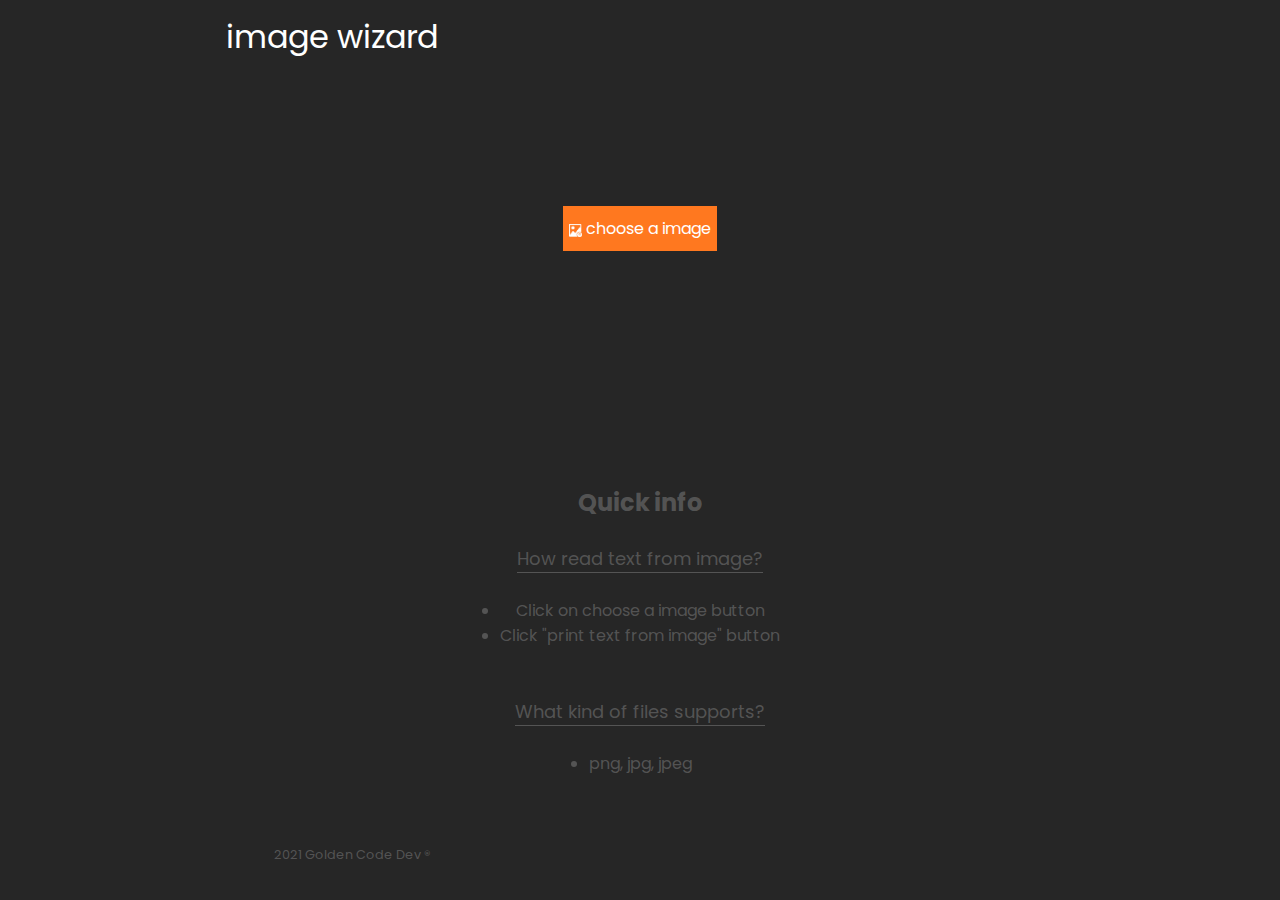
==== templates/index.html @ c07341b1 "init commit" ====
<!doctype html>
<html>
    <head>
        <title>image wizard &#8226 home</title> 
        <meta charset=utf-8>
        <link rel="stylesheet" href="../static/css/main.css">
        <link href="https://fonts.googleapis.com/css2?family=Poppins&display=swap" rel="stylesheet">
        <script type="text/javascript" src="../static/scripts/main.js"></script>
    </head>
    <body>

        <div class="app-wrap">

            <div class="header">
                <div style="font-size: 2.0em;">
                    image wizard
                </div>

                <div>

                </div>

                <div>

                </div>
            </div>

            <div class="readForm">

                <!--<div class="droparea">Drop your file here</div>-->
                <form action="/read-image/" onsubmit="return onSubmit();" method="post" name="read-image" enctype="multipart/form-data">
                    <div class="image-form">

                        <!-- INPUT FILE IMAGE -->
                        <div class="chooseImage">
                            <input value="Choose your file" onchange="updateValue()" type="file" name="file" id="file-upload" accept="image/*">                        
                            <label for="file-upload"><img src="../static/img/add image.png">&nbspchoose a image</label>                        
                        </div>

                        <!-- IMAGE NAME -->
                        <div class="imageName">
                            <label class="img_name" id="img_name" style="opacity: 0;">empty</label>                                            
                        </div>                     
                        
                        <!-- BUTTONS -->
                        <input id="print_text" type="submit" style="opacity: 0;" value="print text from image"/>
                        <button id="show_data" style="opacity: 0;">show data of image</button>
                    </div>
                </form>
                
            </div>

            <div class="info">
                <h2>Quick info</h2><br>

                <div>How read text from image?</div><br>
                <p>
                    <ul>
                        <li><span>Click on choose a image button</span></li>
                        <li><span>Click "print text from image" button</span></li>
                    </ul>
                </p><br><br>

                <div>What kind of files supports?</div><br>
                <p>
                    <ul>
                        <li><span>png, jpg, jpeg</span></li>                    
                    </ul>
                </p>
            </div>  

            <div class="footer">

                <div class="credits">
                    2021 Golden Code Dev ®
                </div>

                <div class="socials">

                </div>
            </div>
        </div>

    </body>
</html>
---- static/css/main.css ----
:root {
  --main-bg-color: #262626;
  --main-blocks-bg-color:rgba(0, 0, 0, 0.5);
  --main-font-color:rgba(96, 96, 96, 0.8);
  --main-font-color-shadow:rgba(255,255,255, 0.8);
  --main-accents-colors:#ff781f;
  --main-shadows-colors:rgba(255, 120, 31, 0.8);
  --main-font:'Poppins', sans-serif;;
  --main--font-gray-color:rgba(96, 96, 96, 0.8);
  --main--font-gray-color-stronger:rgba(96, 96, 96, );
}

* {
  margin: 0;
  padding: 0;

  -moz-box-sizing: border-box; 
  -webkit-box-sizing: border-box; 
   box-sizing: border-box; 
}

body {
  font-family: var(--main-font);

  display: flex;
  align-items: center;
  justify-content: center;
}

.app-wrap {
  width: 100%;
  height: 100vh;
  display: flex;
  align-items: center;
  flex-direction: column;
  flex-wrap: wrap;

  background-color: var(--main-bg-color);
  color: var(--main-font-color);
}

/*------- HEADER -------*/
.app-wrap .header {
  height: 10vh;
  width: 90%;
  text-align: center;
  justify-content: center;

  border-radius: 16px;
  
  display: flex;
  flex-direction: row;
  color:white;
}
.app-wrap .header > div {
  width:25%;
  height:60%;

  align-items:center;
  justify-content:center;
  border-radius:25px;
  margin:10px;

  display: flex;
  flex-direction: row;
  justify-content: center;
  align-items: center;
  text-align: center;
}
.app-wrap .header > div > div {
  width: 50%;
  margin-right: 10px;
}
.app-wrap .header .main {
  width:50%;
  height:60%;

  align-items:center;
  justify-content:center;
  border-radius:25px;
}
.app-wrap .header .left {
  display: flex;
  flex-direction: row;
              
  align-items: center;
  justify-content: center;
  text-align: center;
}

/*------- READFORM -------*/
.app-wrap .readForm
{
  width: 40%;
  height: 40vh;

  display: flex;
  flex-direction: column;

  justify-content: center;
  align-items: center;
  text-align: center;
}

.app-wrap .readForm .image-form {
  display: flex;
  flex-direction: column;

  justify-content: center;
  align-items: center;
  text-align: center;
}

.app-wrap .readForm .image-form .name_desc {
  font-size: 0.8em;
  color:var(--main-accents-colors);
}

.app-wrap .readForm .image-form input[type=submit] {
  padding: 5px;
  background-color: rgba(0, 0, 0, 0.0);
  border:none;

  margin-top: 2%;
  border-radius: 5px;
  width: 30%;
  color:var(--main--font-gray-color-stronger);

  font-weight: bold;

  transition: 0.5s;
}

.app-wrap .readForm .image-form input[type=submit]:hover {
  color:var(--main-accents-colors);
  background-color: var(--main-blocks-bg-color);

  transition: 0.5s;
}

.app-wrap .readForm .image-form button {
  width: 30%;
  padding: 5px;
  background-color: rgba(0, 0, 0, 0.0);
  border:none;

  margin-bottom: 1%;
  border-radius: 5px;
  color:var(--main--font-gray-color-stronger);
  
  font-weight: bold;
  
  transition: 0.5s;
}

.app-wrap .readForm .image-form button:hover {
  color:var(--main-accents-colors);
  background-color: var(--main-blocks-bg-color);

  transition: 0.5s;
}

.app-wrap .readForm .image-form input[type=file] {    
  display: none;
}

/* CHOOSE IMAGE */
.app-wrap .readForm .image-form .chooseImage {
  display: flex;
  flex-direction: row;

  justify-content: center;
  align-items: center;

  width: 30%;
  height: 5vh;
  background-color: var(--main-accents-colors);

  color:white;
  transition: 0.5s;
}

.app-wrap .readForm .image-form .chooseImage:hover {

  background-color: var(--main-shadows-colors);
  transition: 0.5s;
}

.app-wrap .readForm .image-form .chooseImage label {
  width: 100%;
  color:white;
}

.app-wrap .readForm .image-form .chooseImage label img {
  width: 9%;
  margin-bottom: -2%;
  color:white;
}


/* IMAGE NAME */
.app-wrap .readForm .image-form .imageName {
  display: flex;
  flex-direction: column;
  justify-content: center;
  align-items: center;

  width: 50%;
}
.app-wrap .readForm .image-form .imageName .img_name {
  color:var(--main--font-gray-color);
  font-size: 0.8em;
  transition: 0.5s;
}

/*------- INFORMATION -------*/
.app-wrap .info {
  width: 30%;
  height: 40vh;

  border-radius: 15px;

  display: flex;
  flex-direction: column;
  justify-content: center;
  align-items: center;
  text-align: center;
  padding: 10px;
}
.app-wrap .info h2 {
  color:var(--main-font-color);
}
.app-wrap .info div {
  font-size: large;
  border-bottom: 0.1vh solid var(--main-font-color);
}
.app-wrap .info li {
  color:var(--main-font-color);
}
.app-wrap .info li span {
  color:var(--main-font-color);
}

/*------- FOOTER -------*/
.app-wrap .footer {
  width: 90%;
  height: 10vh;

  display: flex;
  flex-direction: row;
  justify-content: flex-start;
  align-items: center;
  align-content: center;
}

.app-wrap .footer .credits {
  width: 50%;
  height: 100%;

  display: flex;
  flex-direction: column;
  justify-content: center;
  text-align: center;
  align-items: center;

  font-size: 0.8em;
  color:var(--main--font-gray-color);
}
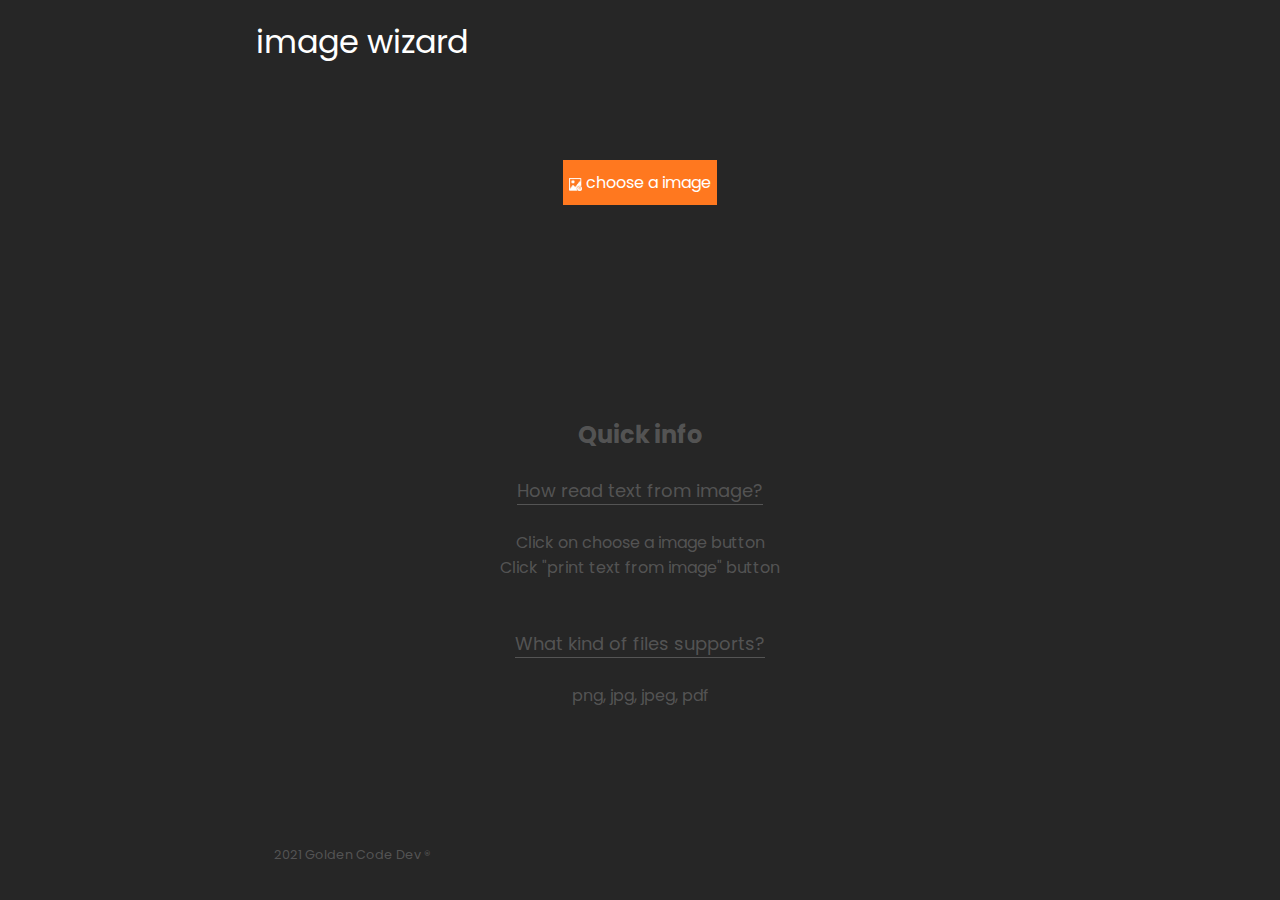
==== commit ffd9c4cd: "support for big text" ====
--- a/templates/index.html
+++ b/templates/index.html
@@ -11,29 +11,22 @@
 
         <div class="app-wrap">
 
-            <div class="header">
-                <div style="font-size: 2.0em;">
-                    image wizard
-                </div>
-
-                <div>
-
-                </div>
-
-                <div>
-
-                </div>
+            <div class="header" style="font-size: 2.0em;">
+                image wizard
             </div>
 
             <div class="readForm">
 
+                <!-- INPUT FILE IMAGE -->
+                <div class="extensionWarning" id="extension_warning">
+                    extension .. is not supported
+                </div>
+                
                 <!--<div class="droparea">Drop your file here</div>-->
                 <form action="/read-image/" onsubmit="return onSubmit();" method="post" name="read-image" enctype="multipart/form-data">
                     <div class="image-form">
-
-                        <!-- INPUT FILE IMAGE -->
                         <div class="chooseImage">
-                            <input value="Choose your file" onchange="updateValue()" type="file" name="file" id="file-upload" accept="image/*">                        
+                            <input value="Choose your file" onchange="updateValue()" type="file" name="file" id="file-upload">                        
                             <label for="file-upload"><img src="../static/img/add image.png">&nbspchoose a image</label>                        
                         </div>
 
@@ -64,7 +57,7 @@
                 <div>What kind of files supports?</div><br>
                 <p>
                     <ul>
-                        <li><span>png, jpg, jpeg</span></li>                    
+                        <li><span>png, jpg, jpeg, pdf</span></li>
                     </ul>
                 </p>
             </div>  
--- a/static/css/main.css
+++ b/static/css/main.css
@@ -13,94 +13,64 @@
 * {
   margin: 0;
   padding: 0;
-
   -moz-box-sizing: border-box; 
   -webkit-box-sizing: border-box; 
-   box-sizing: border-box; 
+  box-sizing: border-box;
+  overflow-x: hidden;
 }
 
 body {
   font-family: var(--main-font);
-
-  display: flex;
-  align-items: center;
-  justify-content: center;
-}
-
+  background-color: var(--main-bg-color);
+  
+  display: flex;
+  flex-direction: column;
+}
+
+/*------- APP-WRAP -------*/
 .app-wrap {
-  width: 100%;
-  height: 100vh;
-  display: flex;
-  align-items: center;
-  flex-direction: column;
-  flex-wrap: wrap;
-
-  background-color: var(--main-bg-color);
+  min-width: 100%;
+  height: 100%;
+
+  display: flex;
+  align-items: center;
+  flex-direction: column;
+  flex-wrap: wrap-reverse;
+
   color: var(--main-font-color);
 }
-
+  
 /*------- HEADER -------*/
 .app-wrap .header {
-  height: 10vh;
-  width: 90%;
-  text-align: center;
-  justify-content: center;
+  float:left;
+  width: 100%;
+  height: 15vh;
+
+  text-align: center;
+  justify-content: flex-start;
 
   border-radius: 16px;
   
   display: flex;
-  flex-direction: row;
-  color:white;
-}
-.app-wrap .header > div {
-  width:25%;
-  height:60%;
-
-  align-items:center;
-  justify-content:center;
-  border-radius:25px;
-  margin:10px;
-
-  display: flex;
-  flex-direction: row;
-  justify-content: center;
-  align-items: center;
-  text-align: center;
-}
-.app-wrap .header > div > div {
-  width: 50%;
-  margin-right: 10px;
-}
-.app-wrap .header .main {
-  width:50%;
-  height:60%;
-
-  align-items:center;
-  justify-content:center;
-  border-radius:25px;
-}
-.app-wrap .header .left {
-  display: flex;
-  flex-direction: row;
-              
-  align-items: center;
-  justify-content: center;
-  text-align: center;
+  color:white;
+
+  padding-left: 20vw;
+  padding-top: 2vh;
 }
 
 /*------- READFORM -------*/
 .app-wrap .readForm
 {
   width: 40%;
-  height: 40vh;
-
-  display: flex;
-  flex-direction: column;
-
-  justify-content: center;
-  align-items: center;
-  text-align: center;
-}
+  min-height: 20vh;
+  height: auto;
+
+  display: flex;
+  flex-direction: column;
+
+  text-align: center;
+}
+
 
 .app-wrap .readForm .image-form {
   display: flex;
@@ -109,6 +79,8 @@
   justify-content: center;
   align-items: center;
   text-align: center;
+
+  height: auto;
 }
 
 .app-wrap .readForm .image-form .name_desc {
@@ -160,8 +132,20 @@
   transition: 0.5s;
 }
 
-.app-wrap .readForm .image-form input[type=file] {    
+.app-wrap .readForm .image-form input[type=file] {
   display: none;
+}
+
+/* EXTENSION WARNING */
+.app-wrap .readForm .extensionWarning {
+  width: 50%;
+  margin-top: -1%;
+  margin-bottom: 1%;
+
+  opacity: 0;
+  color:var(--main-accents-colors);
+
+  transition: 0.5s;
 }
 
 /* CHOOSE IMAGE */
@@ -200,6 +184,7 @@
 
 /* IMAGE NAME */
 .app-wrap .readForm .image-form .imageName {
+  margin-top: 1%;
   display: flex;
   flex-direction: column;
   justify-content: center;
@@ -216,7 +201,7 @@
 /*------- INFORMATION -------*/
 .app-wrap .info {
   width: 30%;
-  height: 40vh;
+  height: 55vh;
 
   border-radius: 15px;
 
@@ -243,7 +228,7 @@
 
 /*------- FOOTER -------*/
 .app-wrap .footer {
-  width: 90%;
+  width: 90%; 
   height: 10vh;
 
   display: flex;
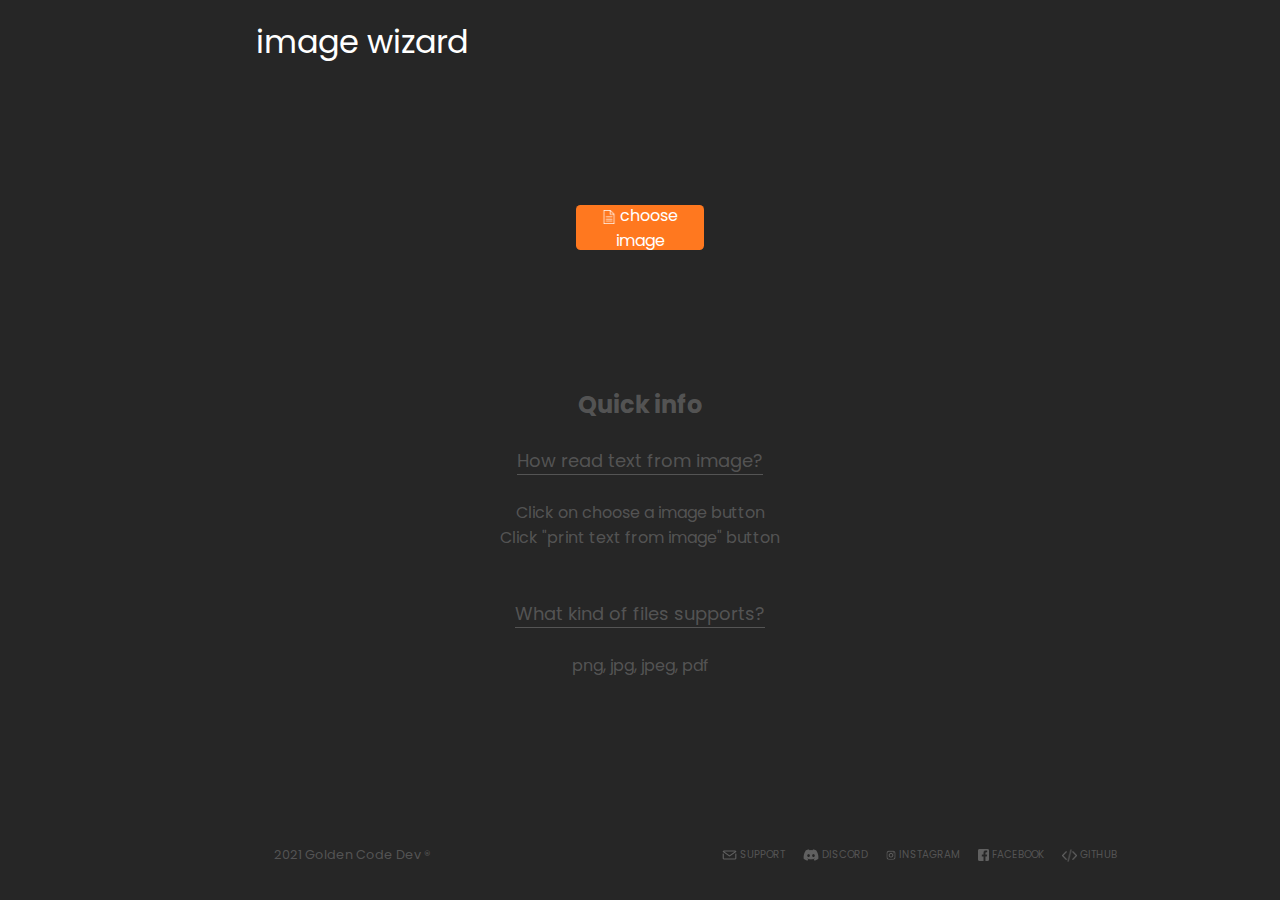
==== commit f1da55e6: "full window content view" ====
--- a/templates/index.html
+++ b/templates/index.html
@@ -1,11 +1,22 @@
 <!doctype html>
 <html>
     <head>
-        <title>image wizard &#8226 home</title> 
+        <title>image wizard &#8226 home</title>
+        <!--    
+        ___  _____ ______   ________  ________  _______           ___       __   ___  ________  ________  ________  ________  ________     
+        |\  \|\   _ \  _   \|\   __  \|\   ____\|\  ___ \         |\  \     |\  \|\  \|\_____  \|\_____  \|\   __  \|\   __  \|\   ___ \    
+        \ \  \ \  \\\__\ \  \ \  \|\  \ \  \___|\ \   __/|        \ \  \    \ \  \ \  \\|___/  /|\|___/  /\ \  \|\  \ \  \|\  \ \  \_|\ \   
+         \ \  \ \  \\|__| \  \ \   __  \ \  \  __\ \  \_|/__       \ \  \  __\ \  \ \  \   /  / /    /  / /\ \   __  \ \   _  _\ \  \ \\ \  
+          \ \  \ \  \    \ \  \ \  \ \  \ \  \|\  \ \  \_|\ \       \ \  \|\__\_\  \ \  \ /  /_/__  /  /_/__\ \  \ \  \ \  \\  \\ \  \_\\ \ 
+           \ \__\ \__\    \ \__\ \__\ \__\ \_______\ \_______\       \ \____________\ \__\\________\\________\ \__\ \__\ \__\\ _\\ \_______\
+            \|__|\|__|     \|__|\|__|\|__|\|_______|\|_______|        \|____________|\|__|\|_______|\|_______|\|__|\|__|\|__|\|__|\|_______|                                                                                                                                                                                                                                                                                                                                                                                        
+        -->
         <meta charset=utf-8>
         <link rel="stylesheet" href="../static/css/main.css">
         <link href="https://fonts.googleapis.com/css2?family=Poppins&display=swap" rel="stylesheet">
+        <link href="https://fonts.googleapis.com/css2?family=Poppins&family=Roboto+Mono:wght@400;700&display=swap" rel="stylesheet">
         <script type="text/javascript" src="../static/scripts/main.js"></script>
+        <script type="text/javascript" src="../static/scripts/general.js"></script>
     </head>
     <body>
 
@@ -15,19 +26,17 @@
                 image wizard
             </div>
 
-            <div class="readForm">
-
-                <!-- INPUT FILE IMAGE -->
-                <div class="extensionWarning" id="extension_warning">
-                    extension .. is not supported
-                </div>
-                
+            <div class="readForm">                
                 <!--<div class="droparea">Drop your file here</div>-->
                 <form action="/read-image/" onsubmit="return onSubmit();" method="post" name="read-image" enctype="multipart/form-data">
                     <div class="image-form">
+                        <!-- INPUT FILE IMAGE -->
+                        <div class="extensionWarning" id="extension_warning">
+                            extension .. is not supported
+                        </div>
                         <div class="chooseImage">
                             <input value="Choose your file" onchange="updateValue()" type="file" name="file" id="file-upload">                        
-                            <label for="file-upload"><img src="../static/img/add image.png">&nbspchoose a image</label>                        
+                            <label for="file-upload"><img src="../static/img/file.png">&nbspchoose image</label>                        
                         </div>
 
                         <!-- IMAGE NAME -->
@@ -69,9 +78,44 @@
                 </div>
 
                 <div class="socials">
+                    <div>
+                        <a href="mailto:kuba.toporek@gmail.com" target="_blank" class="item">
+                            <img src="../static/img/mail.png" style="width: 1.8vh;">
+                            SUPPORT
+                        </a>
+                    </div>
+                    
+                    <div>
+                        <a href="https://discord.gg/28xmjgNA" target="_blank" class="item">
+                            <img src="../static/img/discord.png" style="width: 1.8vh;">
+                            DISCORD
+                        </a>
+                    </div>
+    
+                    <div>
+                        <a href="https://www.instagram.com/goldencodegamedev/" target="_blank" class="item">
+                            <img src="../static/img/instagram.png" style="width: 1.6vh;">
+                            INSTAGRAM
+                        </a>
+                    </div>
+                    <div>
+                        <a href="https://www.facebook.com/goldencodegamedev" target="_blank" class="item">
+                            <img src="../static/img/facebook.png"style="width: 1.3vh;">
+                            FACEBOOK
+                        </a>
+        
+                    </div>
+                    <div>
+                        <a href="https://github.com/kubaTp" target="_blank" class="item">
+                            <img src="../static/img/code.png" style="width: 1.7vh;">
+                            GITHUB
+                        </a>
+                    </div>
 
                 </div>
+
             </div>
+
         </div>
 
     </body>
--- a/static/css/main.css
+++ b/static/css/main.css
@@ -5,7 +5,8 @@
   --main-font-color-shadow:rgba(255,255,255, 0.8);
   --main-accents-colors:#ff781f;
   --main-shadows-colors:rgba(255, 120, 31, 0.8);
-  --main-font:'Poppins', sans-serif;;
+  --main-font:'Poppins', sans-serif;
+  /*--main-font: 'Roboto Mono', monospace;*/
   --main--font-gray-color:rgba(96, 96, 96, 0.8);
   --main--font-gray-color-stronger:rgba(96, 96, 96, );
 }
@@ -44,7 +45,7 @@
 .app-wrap .header {
   float:left;
   width: 100%;
-  height: 15vh;
+  height: 20vh;
 
   text-align: center;
   justify-content: flex-start;
@@ -62,8 +63,7 @@
 .app-wrap .readForm
 {
   width: 40%;
-  min-height: 20vh;
-  height: auto;
+  height: 20vh;
 
   display: flex;
   flex-direction: column;
@@ -116,7 +116,6 @@
   background-color: rgba(0, 0, 0, 0.0);
   border:none;
 
-  margin-bottom: 1%;
   border-radius: 5px;
   color:var(--main--font-gray-color-stronger);
   
@@ -138,11 +137,8 @@
 
 /* EXTENSION WARNING */
 .app-wrap .readForm .extensionWarning {
-  width: 50%;
-  margin-top: -1%;
-  margin-bottom: 1%;
-
-  opacity: 0;
+  opacity:0;
+  width: 100%;
   color:var(--main-accents-colors);
 
   transition: 0.5s;
@@ -156,11 +152,12 @@
   justify-content: center;
   align-items: center;
 
-  width: 30%;
+  width: 25%;
   height: 5vh;
   background-color: var(--main-accents-colors);
 
   color:white;
+  border-radius: 0.5vh;
   transition: 0.5s;
 }
 
@@ -173,11 +170,13 @@
 .app-wrap .readForm .image-form .chooseImage label {
   width: 100%;
   color:white;
+
+  overflow: hidden;
 }
 
 .app-wrap .readForm .image-form .chooseImage label img {
-  width: 9%;
-  margin-bottom: -2%;
+  width: 11%;
+  margin-bottom: -3%;
   color:white;
 }
 
@@ -201,16 +200,16 @@
 /*------- INFORMATION -------*/
 .app-wrap .info {
   width: 30%;
-  height: 55vh;
+  height: 50vh;
 
   border-radius: 15px;
 
   display: flex;
   flex-direction: column;
-  justify-content: center;
-  align-items: center;
-  text-align: center;
-  padding: 10px;
+  align-items: center;
+  text-align: center;
+
+  padding-top: 3vh;
 }
 .app-wrap .info h2 {
   color:var(--main-font-color);
@@ -231,6 +230,8 @@
   width: 90%; 
   height: 10vh;
 
+  font-size: 0.8em;
+
   display: flex;
   flex-direction: row;
   justify-content: flex-start;
@@ -246,8 +247,47 @@
   flex-direction: column;
   justify-content: center;
   text-align: center;
-  align-items: center;
-
-  font-size: 0.8em;
+
   color:var(--main--font-gray-color);
+}
+
+.app-wrap .footer .socials {
+  width: 50%;
+  height: 100%;
+
+  display: flex;
+  flex-direction: row;
+  align-items: center;
+  justify-content: center;
+  font-size: 0.8em;
+}
+
+.app-wrap .footer .socials div { /* item */
+  width: auto;
+  max-width: 6vw;
+  height: 2.5vh;
+
+  display: flex;
+  flex-direction: row;
+  margin-right: 1.2vw;
+}
+.app-wrap .footer .socials div a {
+  color:var(--main-font-color);
+  text-decoration: none;
+
+  display: flex;
+  flex-direction: row;
+  align-items: center;
+  justify-content: center;
+
+  padding-right: 0.2vw;
+}
+
+.app-wrap .footer .socials div a:hover{
+  color:var(--main-accents-colors);
+  text-decoration: none;
+}
+
+.app-wrap .footer .socials div a img {
+  margin-right: 0.2vw;
 }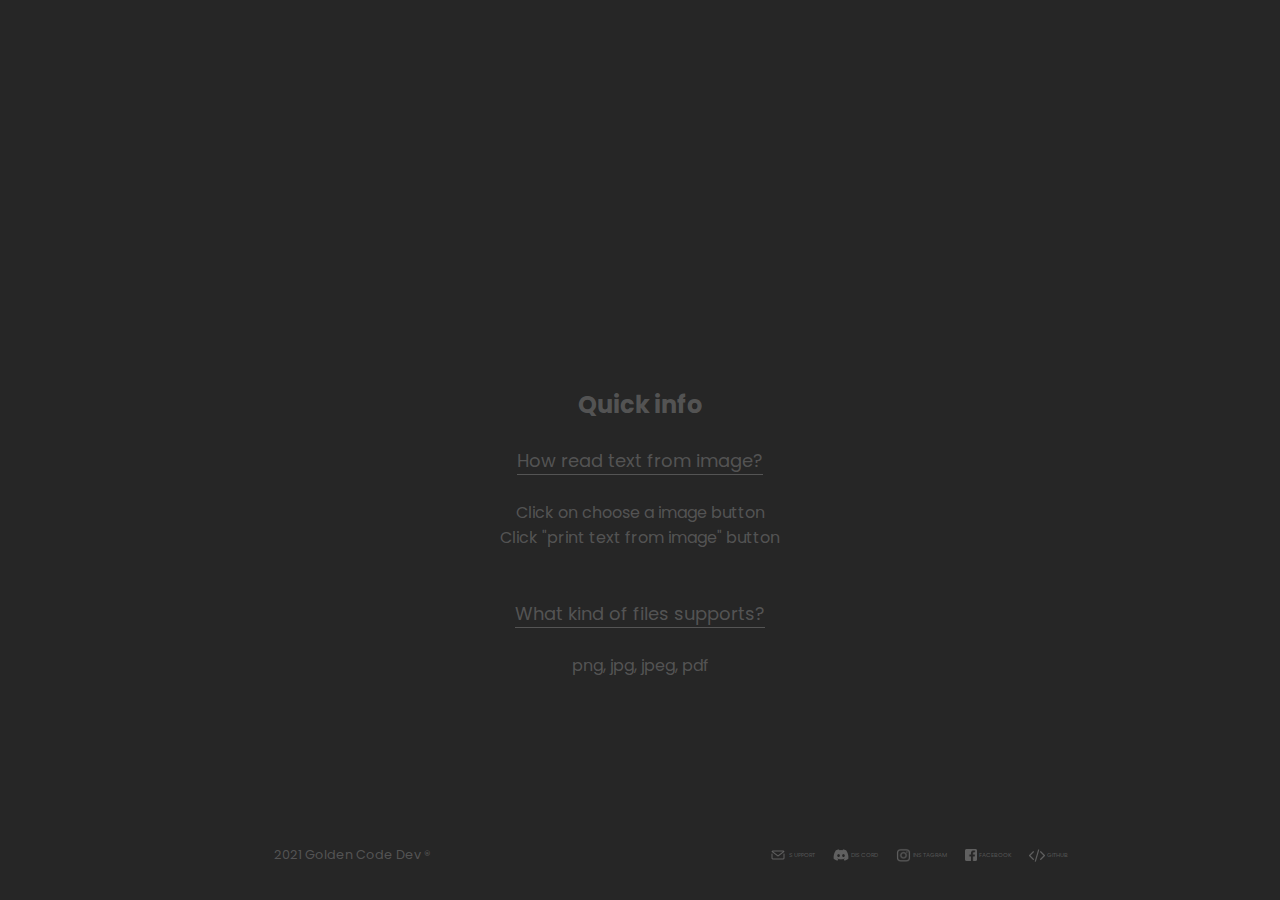
==== commit 64fd80dc: "multithreading" ====
--- a/templates/index.html
+++ b/templates/index.html
@@ -1,8 +1,6 @@
 <!doctype html>
 <html>
-    <head>
-        <title>image wizard &#8226 home</title>
-        <!--    
+    <!--    
         ___  _____ ______   ________  ________  _______           ___       __   ___  ________  ________  ________  ________  ________     
         |\  \|\   _ \  _   \|\   __  \|\   ____\|\  ___ \         |\  \     |\  \|\  \|\_____  \|\_____  \|\   __  \|\   __  \|\   ___ \    
         \ \  \ \  \\\__\ \  \ \  \|\  \ \  \___|\ \   __/|        \ \  \    \ \  \ \  \\|___/  /|\|___/  /\ \  \|\  \ \  \|\  \ \  \_|\ \   
@@ -10,20 +8,23 @@
           \ \  \ \  \    \ \  \ \  \ \  \ \  \|\  \ \  \_|\ \       \ \  \|\__\_\  \ \  \ /  /_/__  /  /_/__\ \  \ \  \ \  \\  \\ \  \_\\ \ 
            \ \__\ \__\    \ \__\ \__\ \__\ \_______\ \_______\       \ \____________\ \__\\________\\________\ \__\ \__\ \__\\ _\\ \_______\
             \|__|\|__|     \|__|\|__|\|__|\|_______|\|_______|        \|____________|\|__|\|_______|\|_______|\|__|\|__|\|__|\|__|\|_______|                                                                                                                                                                                                                                                                                                                                                                                        
-        -->
+    -->
+    <head>
+        <title>image wizard &#8226 home</title>    
         <meta charset=utf-8>
         <link rel="stylesheet" href="../static/css/main.css">
         <link href="https://fonts.googleapis.com/css2?family=Poppins&display=swap" rel="stylesheet">
         <link href="https://fonts.googleapis.com/css2?family=Poppins&family=Roboto+Mono:wght@400;700&display=swap" rel="stylesheet">
         <script type="text/javascript" src="../static/scripts/main.js"></script>
-        <script type="text/javascript" src="../static/scripts/general.js"></script>
+        <link rel="icon" href="../static/img/chuj-czopka.png">
     </head>
     <body>
 
         <div class="app-wrap">
 
             <div class="header" style="font-size: 2.0em;">
-                image wizard
+                <!--<img src="../static/img/logo.png">-->
+                image wizard            
             </div>
 
             <div class="readForm">                
@@ -34,7 +35,7 @@
                         <div class="extensionWarning" id="extension_warning">
                             extension .. is not supported
                         </div>
-                        <div class="chooseImage">
+                        <div class="chooseImage" id="chooseImage">
                             <input value="Choose your file" onchange="updateValue()" type="file" name="file" id="file-upload">                        
                             <label for="file-upload"><img src="../static/img/file.png">&nbspchoose image</label>                        
                         </div>
@@ -74,7 +75,7 @@
             <div class="footer">
 
                 <div class="credits">
-                    2021 Golden Code Dev ®
+                    <a href="https://www.goldencodedev.pl/" target="_blank" style="transition: 0.5s;"> 2021 Golden Code Dev ® </a>
                 </div>
 
                 <div class="socials">
--- a/static/css/main.css
+++ b/static/css/main.css
@@ -4,7 +4,7 @@
   --main-font-color:rgba(96, 96, 96, 0.8);
   --main-font-color-shadow:rgba(255,255,255, 0.8);
   --main-accents-colors:#ff781f;
-  --main-shadows-colors:rgba(255, 120, 31, 0.8);
+  --main-shadows-colors:rgba(255, 120, 31, 0.4);
   --main-font:'Poppins', sans-serif;
   /*--main-font: 'Roboto Mono', monospace;*/
   --main--font-gray-color:rgba(96, 96, 96, 0.8);
@@ -18,6 +18,7 @@
   -webkit-box-sizing: border-box; 
   box-sizing: border-box;
   overflow-x: hidden;
+  overflow-y: hidden;
 }
 
 body {
@@ -47,17 +48,37 @@
   width: 100%;
   height: 20vh;
 
-  text-align: center;
+
+  border-radius: 16px;
+  
+  display: flex;
   justify-content: flex-start;
-
-  border-radius: 16px;
-  
-  display: flex;
+  text-align: center;
+
   color:white;
 
   padding-left: 20vw;
   padding-top: 2vh;
-}
+
+  transform: translateX(-40%);
+  opacity: 0;
+  animation: headerAnim 1.5s ease-in-out forwards;
+}
+
+@keyframes headerAnim{
+  to {
+    transform: translate(0);
+    opacity: 1;
+  }
+}
+
+.app-wrap .header img {
+  margin-bottom:-2vh;
+  margin-right: 0.3vh;
+  width: 4vh;
+  height: 4vh;
+}
+
 
 /*------- READFORM -------*/
 .app-wrap .readForm
@@ -67,7 +88,7 @@
 
   display: flex;
   flex-direction: column;
-
+  
   text-align: center;
 }
 
@@ -159,12 +180,23 @@
   color:white;
   border-radius: 0.5vh;
   transition: 0.5s;
+
+  font-size: 1.0em;
+
+  opacity: 0;
+
+  animation: fadeInAnim 1.5s ease-in-out forwards;
+}
+
+@keyframes fadeInAnim {
+  to{
+    opacity:1;
+  }
 }
 
 .app-wrap .readForm .image-form .chooseImage:hover {
-
   background-color: var(--main-shadows-colors);
-  transition: 0.5s;
+  transition: 1s;
 }
 
 .app-wrap .readForm .image-form .chooseImage label {
@@ -290,4 +322,34 @@
 
 .app-wrap .footer .socials div a img {
   margin-right: 0.2vw;
+}
+
+/* for smaller screen */
+@media screen and (max-width:1400px) { 
+  .app-wrap .readForm .image-form .chooseImage {
+    font-size: 0.5em;
+  }
+
+  .app-wrap .footer .socials {
+    font-size: 0.1em;
+  }
+}
+
+@media  screen and (max-width:600px) {
+  .app-wrap .readForm .image-form .chooseImage {
+    font-size: 0.2em;
+  }
+
+  .app-wrap .footer .socials div a img {
+    display: none;
+  }
+}
+
+a{
+  color:var(--main-font-color);
+  text-decoration: none;
+}
+
+a:hover{
+  color:var(--main-accents-colors);
 }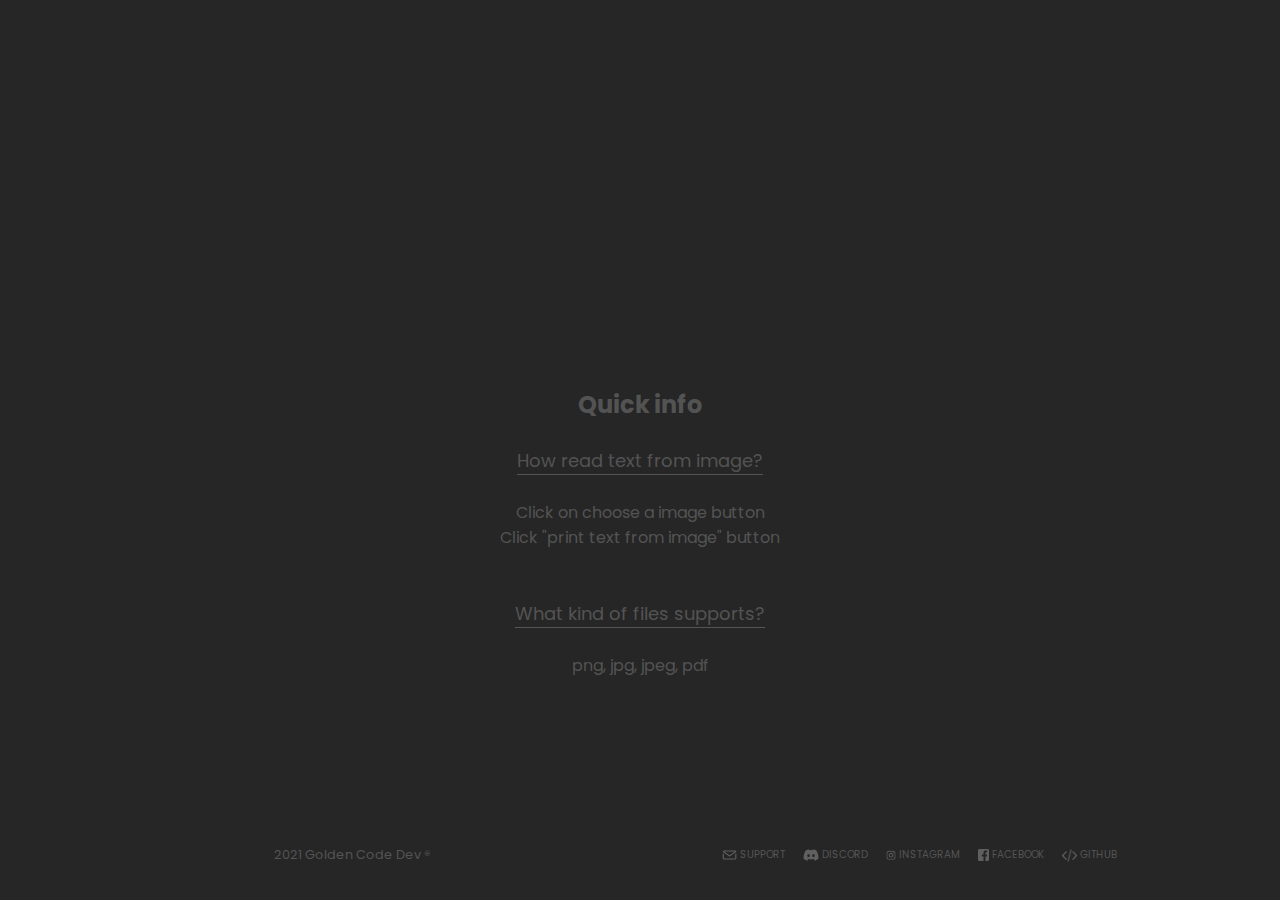
==== commit a89a2514: "multithreads and simple anims" ====
--- a/templates/index.html
+++ b/templates/index.html
@@ -1,6 +1,8 @@
 <!doctype html>
 <html>
-    <!--    
+    <head>
+        <title>image wizard &#8226 home</title>
+        <!--    
         ___  _____ ______   ________  ________  _______           ___       __   ___  ________  ________  ________  ________  ________     
         |\  \|\   _ \  _   \|\   __  \|\   ____\|\  ___ \         |\  \     |\  \|\  \|\_____  \|\_____  \|\   __  \|\   __  \|\   ___ \    
         \ \  \ \  \\\__\ \  \ \  \|\  \ \  \___|\ \   __/|        \ \  \    \ \  \ \  \\|___/  /|\|___/  /\ \  \|\  \ \  \|\  \ \  \_|\ \   
@@ -8,26 +10,24 @@
           \ \  \ \  \    \ \  \ \  \ \  \ \  \|\  \ \  \_|\ \       \ \  \|\__\_\  \ \  \ /  /_/__  /  /_/__\ \  \ \  \ \  \\  \\ \  \_\\ \ 
            \ \__\ \__\    \ \__\ \__\ \__\ \_______\ \_______\       \ \____________\ \__\\________\\________\ \__\ \__\ \__\\ _\\ \_______\
             \|__|\|__|     \|__|\|__|\|__|\|_______|\|_______|        \|____________|\|__|\|_______|\|_______|\|__|\|__|\|__|\|__|\|_______|                                                                                                                                                                                                                                                                                                                                                                                        
-    -->
-    <head>
-        <title>image wizard &#8226 home</title>    
+        -->
         <meta charset=utf-8>
         <link rel="stylesheet" href="../static/css/main.css">
         <link href="https://fonts.googleapis.com/css2?family=Poppins&display=swap" rel="stylesheet">
         <link href="https://fonts.googleapis.com/css2?family=Poppins&family=Roboto+Mono:wght@400;700&display=swap" rel="stylesheet">
+        <link rel="icon" href="../static/img/czopka_kwadrat.png">
         <script type="text/javascript" src="../static/scripts/main.js"></script>
-        <link rel="icon" href="../static/img/chuj-czopka.png">
+        <script type="text/javascript" src="../static/scripts/general.js"></script>
     </head>
     <body>
 
         <div class="app-wrap">
 
             <div class="header" style="font-size: 2.0em;">
-                <!--<img src="../static/img/logo.png">-->
-                image wizard            
+                image wizard
             </div>
 
-            <div class="readForm">                
+            <div class="readForm">
                 <!--<div class="droparea">Drop your file here</div>-->
                 <form action="/read-image/" onsubmit="return onSubmit();" method="post" name="read-image" enctype="multipart/form-data">
                     <div class="image-form">
@@ -35,7 +35,7 @@
                         <div class="extensionWarning" id="extension_warning">
                             extension .. is not supported
                         </div>
-                        <div class="chooseImage" id="chooseImage">
+                        <div class="chooseImage">
                             <input value="Choose your file" onchange="updateValue()" type="file" name="file" id="file-upload">                        
                             <label for="file-upload"><img src="../static/img/file.png">&nbspchoose image</label>                        
                         </div>
@@ -75,39 +75,39 @@
             <div class="footer">
 
                 <div class="credits">
-                    <a href="https://www.goldencodedev.pl/" target="_blank" style="transition: 0.5s;"> 2021 Golden Code Dev ® </a>
+                    <a href="https://goldencodedev.pl" style="transition: 0.5s;" target="_blank">2021 Golden Code Dev ®</a>
                 </div>
 
                 <div class="socials">
-                    <div>
-                        <a href="mailto:kuba.toporek@gmail.com" target="_blank" class="item">
+                    <div>   
+                        <a href="mailto:kuba.toporek@gmail.com" target="_blank" class="item" onmouseover="itemOn(this)" onmouseout="itemOff(this)">
                             <img src="../static/img/mail.png" style="width: 1.8vh;">
                             SUPPORT
                         </a>
                     </div>
                     
                     <div>
-                        <a href="https://discord.gg/28xmjgNA" target="_blank" class="item">
+                        <a href="https://discord.gg/28xmjgNA" target="_blank" class="item" onmouseover="itemOn(this)" onmouseout="itemOff(this)">
                             <img src="../static/img/discord.png" style="width: 1.8vh;">
                             DISCORD
                         </a>
                     </div>
     
                     <div>
-                        <a href="https://www.instagram.com/goldencodegamedev/" target="_blank" class="item">
+                        <a href="https://www.instagram.com/goldencodegamedev/" target="_blank" class="item" onmouseover="itemOn(this)" onmouseout="itemOff(this)">
                             <img src="../static/img/instagram.png" style="width: 1.6vh;">
                             INSTAGRAM
                         </a>
                     </div>
                     <div>
-                        <a href="https://www.facebook.com/goldencodegamedev" target="_blank" class="item">
+                        <a href="https://www.facebook.com/goldencodegamedev" target="_blank" class="item" onmouseover="itemOn(this)" onmouseout="itemOff(this)">
                             <img src="../static/img/facebook.png"style="width: 1.3vh;">
                             FACEBOOK
                         </a>
         
                     </div>
                     <div>
-                        <a href="https://github.com/kubaTp" target="_blank" class="item">
+                        <a href="https://github.com/kubaTp" target="_blank" class="item" onmouseover="itemOn(this)" onmouseout="itemOff(this)">
                             <img src="../static/img/code.png" style="width: 1.7vh;">
                             GITHUB
                         </a>
--- a/static/css/main.css
+++ b/static/css/main.css
@@ -4,7 +4,7 @@
   --main-font-color:rgba(96, 96, 96, 0.8);
   --main-font-color-shadow:rgba(255,255,255, 0.8);
   --main-accents-colors:#ff781f;
-  --main-shadows-colors:rgba(255, 120, 31, 0.4);
+  --main-shadows-colors:rgba(255, 120, 31, 0.8);
   --main-font:'Poppins', sans-serif;
   /*--main-font: 'Roboto Mono', monospace;*/
   --main--font-gray-color:rgba(96, 96, 96, 0.8);
@@ -18,7 +18,6 @@
   -webkit-box-sizing: border-box; 
   box-sizing: border-box;
   overflow-x: hidden;
-  overflow-y: hidden;
 }
 
 body {
@@ -48,37 +47,28 @@
   width: 100%;
   height: 20vh;
 
+  text-align: center;
+  justify-content: flex-start;
 
   border-radius: 16px;
   
   display: flex;
-  justify-content: flex-start;
-  text-align: center;
-
   color:white;
 
   padding-left: 20vw;
   padding-top: 2vh;
 
+  opacity: 0;
   transform: translateX(-40%);
-  opacity: 0;
-  animation: headerAnim 1.5s ease-in-out forwards;
-}
-
-@keyframes headerAnim{
+  animation: fadeInAnim 1.5s ease-in-out forwards,
+  moveInAnim 1.5s ease-in-out forwards;
+}
+
+@keyframes moveInAnim {
   to {
     transform: translate(0);
-    opacity: 1;
   }
 }
-
-.app-wrap .header img {
-  margin-bottom:-2vh;
-  margin-right: 0.3vh;
-  width: 4vh;
-  height: 4vh;
-}
-
 
 /*------- READFORM -------*/
 .app-wrap .readForm
@@ -88,7 +78,7 @@
 
   display: flex;
   flex-direction: column;
-  
+
   text-align: center;
 }
 
@@ -181,22 +171,20 @@
   border-radius: 0.5vh;
   transition: 0.5s;
 
-  font-size: 1.0em;
-
   opacity: 0;
-
   animation: fadeInAnim 1.5s ease-in-out forwards;
 }
-
 @keyframes fadeInAnim {
-  to{
-    opacity:1;
+  to {
+    opacity: 1;
   }
 }
 
+
 .app-wrap .readForm .image-form .chooseImage:hover {
+
   background-color: var(--main-shadows-colors);
-  transition: 1s;
+  transition: 0.5s;
 }
 
 .app-wrap .readForm .image-form .chooseImage label {
@@ -324,32 +312,11 @@
   margin-right: 0.2vw;
 }
 
-/* for smaller screen */
-@media screen and (max-width:1400px) { 
-  .app-wrap .readForm .image-form .chooseImage {
-    font-size: 0.5em;
-  }
-
-  .app-wrap .footer .socials {
-    font-size: 0.1em;
-  }
-}
-
-@media  screen and (max-width:600px) {
-  .app-wrap .readForm .image-form .chooseImage {
-    font-size: 0.2em;
-  }
-
-  .app-wrap .footer .socials div a img {
-    display: none;
-  }
-}
-
 a{
   color:var(--main-font-color);
   text-decoration: none;
 }
 
-a:hover{
+a:hover {
   color:var(--main-accents-colors);
 }